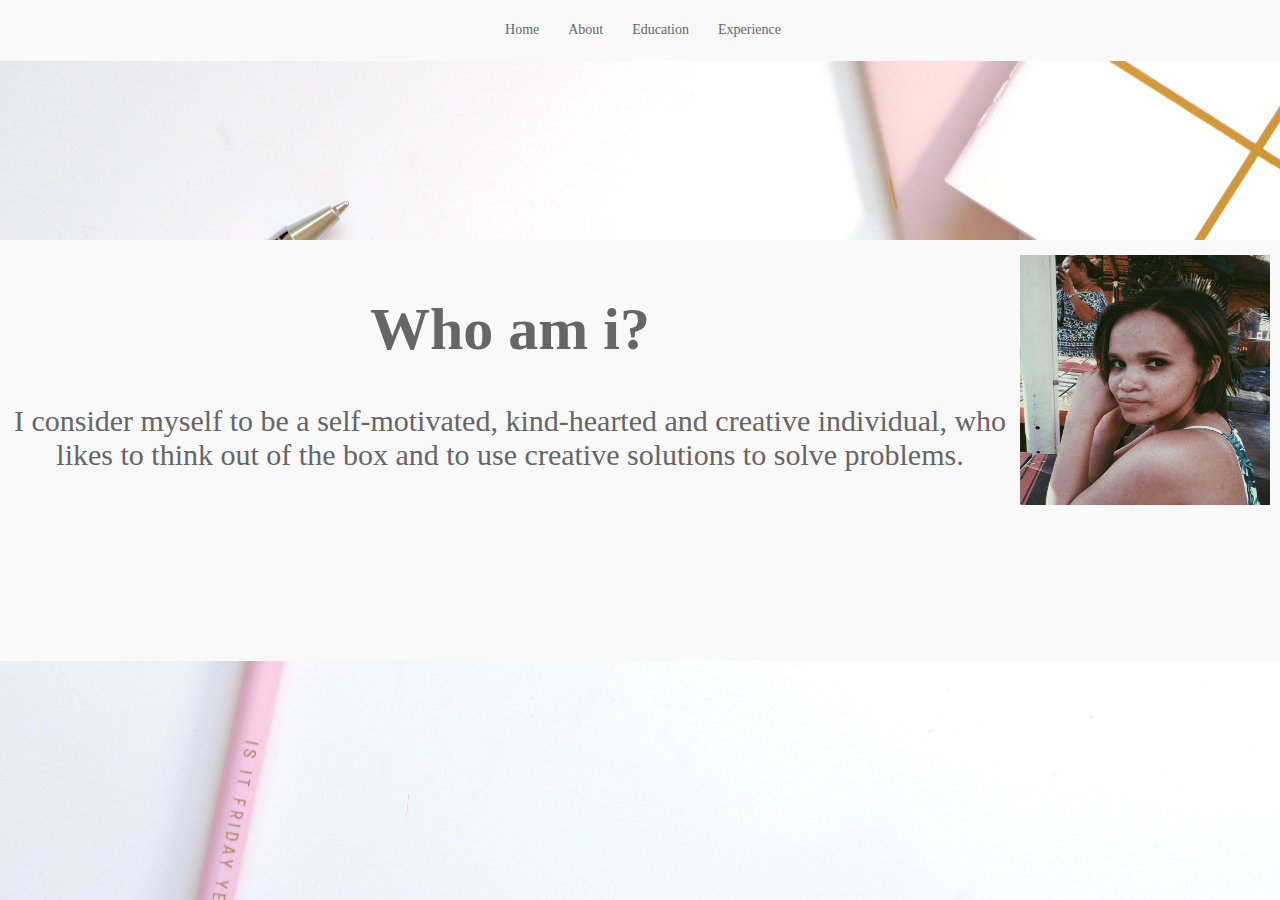
==== about.html @ f6963c2f "added a temp cv" ====
<!DOCTYPE html>
<html lang="en">
<head>
    <meta charset="UTF-8">
    <meta name="viewport" content="width=device-width, initial-scale=1.0">
    <meta http-equiv="X-UA-Compatible" content="ie=edge">
    <link rel="stylesheet" href="css/styles.css">
    <title>Warnita Adams</title>
</head>

    <body>
        <section class="nav_bar">
            <nav>
                <div class="nav_wrapper">
                    <a class="active" href="index.html">Home</a>
                    <a href="about.html">About</a>
                    <a href="education.html">Education</a>
                    <a href="experience.html">Experience</a>
                </div>
            </nav>
        </section>

        <!-- <div class="about">
            <section class="information">
                <h1>Who am i?</h1>
                    <p class="intoduction">I consider myself to be a self-motivated, kind-hearted and creative individual, who likes to think out of the box and to use creative solutions to solve problems.</p>
            </section>
        </div>  -->
        <!-- <div class="about">
            <section class="information">
                <div class="grid-container">
                    <div>
                        <img src="img/IMG_20180309_092000-min-min-min.jpg" alt="">
                    </div>
                    <div>
                        <h1>Who am i?</h1>
                        <p class="intoduction">I consider myself to be a self-motivated, kind-hearted and creative individual, who likes to think out of the box and to use creative solutions to solve problems.</p>
                    </div>
                </div>
            </section>
        </div> -->
        <section class="about">
            <div class="grid-container">
                <div>
                    <h1>Who am i?</h1>
                    <p class="intoduction">I consider myself to be a self-motivated, kind-hearted and creative individual, who likes to think out of the box and to use creative solutions to solve problems.</p>
                </div>
                <div class="my-picture">
                    <img src="img/IMG_20180309_092000-min-min-min.jpg" alt="">
                </div>
            </div>
        </section>
    </body>

</html>
---- css/styles.css ----
/* html{
    height: 100%;
} */

body{
    margin: 0;
}

nav{
    top: 0;
    position: fixed;
}

.nav_bar {
    overflow: hidden;
    height: 55px ;
    text-align: center;
    /* word-spacing: 20px; */
    background-color: #f9f9f9;
    position: fixed;
    display: flex;
    width: 100%;
    justify-content: center;
    align-items: center;
    top: 0;
    padding: 3px;
}

.nav_wrapper{
    padding-top: 15px;
}

a{
    width: 100%;
    height: 5.5px;
    font-size: 14px;
    line-height: 2.14;
    color: #666666;
    text-decoration: none;
    word-spacing: 20px;
}

.landing_page{
    display: flex;
    flex-direction: column;
    text-align: center;
    align-items: center;
    justify-content: center;
    height: 100vh;
    /* width: 100%; */
    background-image: url("../img/pexels3.jpg");
    background-size: cover;
    background-attachment: fixed;
}


/* landing page styling ends here */
/* About styling starts here */

body{
    margin: 0;
}

nav{
    top: 0;
    position: fixed;
}

.nav_bar {
    overflow: hidden;
    height: 55px ;
    text-align: center;
    word-spacing: 25px;
    background-color: #f9f9f9;
    position: fixed;
    display: flex;
    width: 100%;
    justify-content: center;
    align-items: center;
    top: 0;
    padding: 3px;
}

.nav_wrapper{
    padding-top: 15px;
}

a{
    width: 100%;
    height: 5.5px;
    font-size: 14px;
    line-height: 2.14;
    color: #666666;
    text-decoration: none;
    /* word-spacing: 20px; */
}

.grid{
    height: 100vh;
}

.about{
    display: flex;
    flex-direction: column;
    text-align: center;
    align-items: center;
    justify-content: center;
    height: 100vh;
    /* width: 100%; */
    background-image: url("../img/pexels3.jpg");
    background-size: cover;
    background-attachment: fixed;
}

.grid-container{
    display: grid;
    grid-template-columns: auto auto;
    /* grid-template-rows: auto auto; */
    grid-gap: 10px;
    background-color: #f9f9f9;
    padding: 10px;
    align-content: space-evenly;
    /* height: 250px; */
    /* width: 500px; */
    padding-top: 15px;
}

.grid-container > div {
    background-color: #f9f9f9;
    text-align: center;
    /* padding: 20px 0; */
    font-size: 30px;
    height: 44vh;
    color: #666666
}
  
/* .information{
    background-color: antiquewhite;
    padding: 50px;
}

img{
    width: 50px;
    height: 50px;       
}

.grid_container{
    display: grid;
    grid-template-rows: auto auto;

} */

.grid-container > div img {
 height: 250px;
 width: 250px;
}

/* About styling ends here */
/* Education styling starts here */
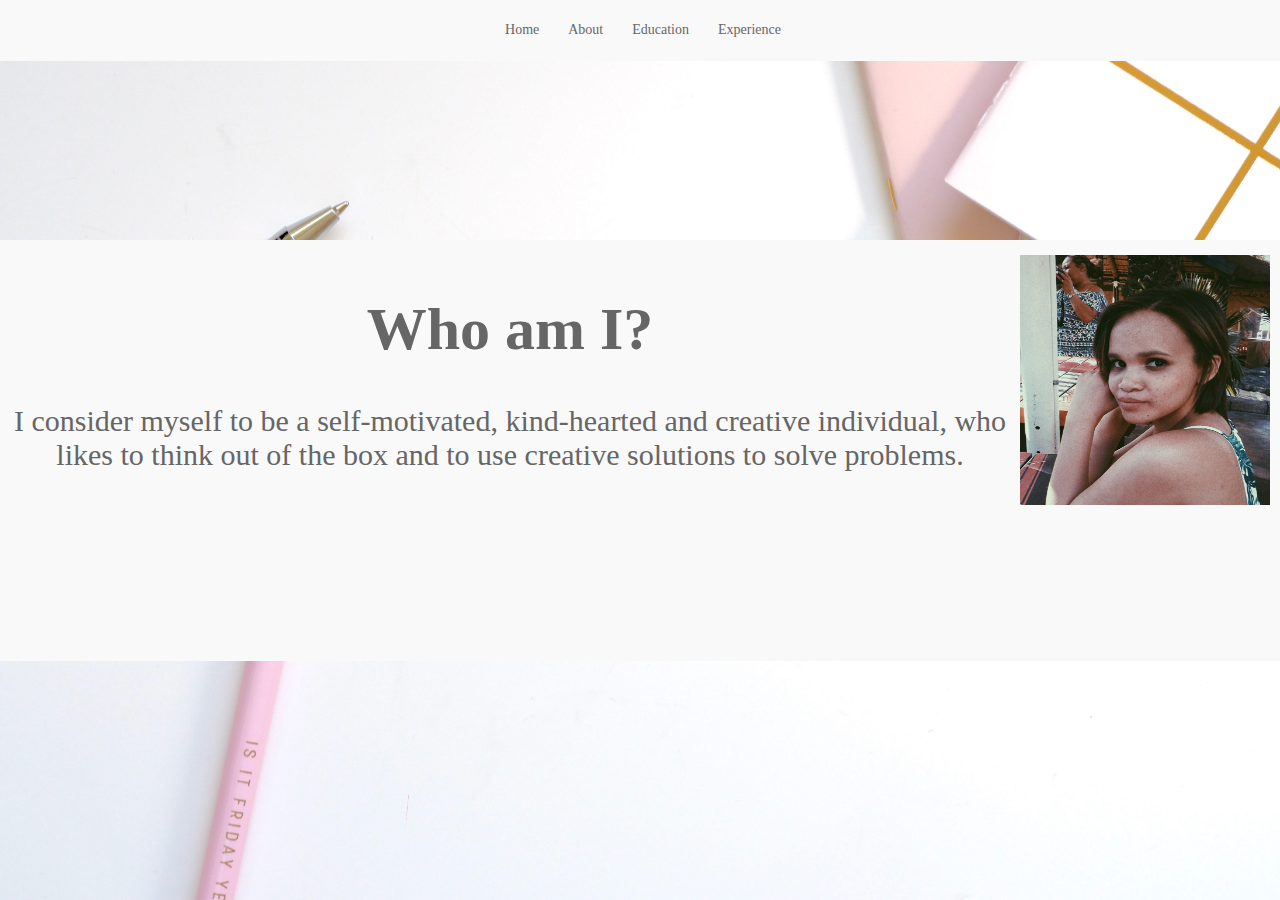
==== commit 1570b8ba: "added education and experience html docs" ====
--- a/about.html
+++ b/about.html
@@ -20,29 +20,10 @@
             </nav>
         </section>
 
-        <!-- <div class="about">
-            <section class="information">
-                <h1>Who am i?</h1>
-                    <p class="intoduction">I consider myself to be a self-motivated, kind-hearted and creative individual, who likes to think out of the box and to use creative solutions to solve problems.</p>
-            </section>
-        </div>  -->
-        <!-- <div class="about">
-            <section class="information">
-                <div class="grid-container">
-                    <div>
-                        <img src="img/IMG_20180309_092000-min-min-min.jpg" alt="">
-                    </div>
-                    <div>
-                        <h1>Who am i?</h1>
-                        <p class="intoduction">I consider myself to be a self-motivated, kind-hearted and creative individual, who likes to think out of the box and to use creative solutions to solve problems.</p>
-                    </div>
-                </div>
-            </section>
-        </div> -->
         <section class="about">
             <div class="grid-container">
                 <div>
-                    <h1>Who am i?</h1>
+                    <h1>Who am I?</h1>
                     <p class="intoduction">I consider myself to be a self-motivated, kind-hearted and creative individual, who likes to think out of the box and to use creative solutions to solve problems.</p>
                 </div>
                 <div class="my-picture">
--- a/css/styles.css
+++ b/css/styles.css
@@ -156,4 +156,143 @@
 }
 
 /* About styling ends here */
-/* Education styling starts here */+/* Education styling starts here */
+
+body{
+    margin: 0;
+}
+
+nav{
+    top: 0;
+    position: fixed;
+}
+
+.nav_bar {
+    overflow: hidden;
+    height: 55px ;
+    text-align: center;
+    word-spacing: 25px;
+    background-color: #f9f9f9;
+    position: fixed;
+    display: flex;
+    width: 100%;
+    justify-content: center;
+    align-items: center;
+    top: 0;
+    padding: 3px;
+}
+
+.nav_wrapper{
+    padding-top: 15px;
+}
+
+a{
+    width: 100%;
+    height: 5.5px;
+    font-size: 14px;
+    line-height: 2.14;
+    color: #666666;
+    text-decoration: none;
+    /* word-spacing: 20px; */
+}
+
+.education{
+    display: flex;
+    flex-direction: column;
+    text-align: center;
+    align-items: center;
+    justify-content: center;
+    height: 100vh;
+    /* width: 100%; */
+    background-image: url("../img/pexels3.jpg");
+    background-size: cover;
+    background-attachment: fixed;
+}
+
+.education_info{
+    display: grid;
+    grid-template-columns: auto auto;
+    grid-template-rows: auto auto;
+    grid-gap: 10px;
+    background-color: black;
+    padding: 10px;
+    align-content: space-evenly;
+    /* height: 250px; */
+    /* width: 500px; */
+    padding-top: 15px;
+}
+
+.education_info > div {
+    background-color: #f9f9f9;
+    text-align: center;
+    /* padding: 20px 0; */
+    font-size: 30px;
+    height: 44vh;
+    color: #666666
+}
+
+#item-1 {
+    grid-column: 1 / span 2;
+    grid-row: 1;
+    height: 9vh;
+    width: 177vh;
+}
+
+#item-3 {
+    font-size: small;
+}
+
+
+/* Education styling ends here */
+/* Experience styling starts here */
+body{
+    margin: 0;
+}
+
+nav{
+    top: 0;
+    position: fixed;
+}
+
+.nav_bar {
+    overflow: hidden;
+    height: 55px ;
+    text-align: center;
+    word-spacing: 25px;
+    background-color: #f9f9f9;
+    position: fixed;
+    display: flex;
+    width: 100%;
+    justify-content: center;
+    align-items: center;
+    top: 0;
+    padding: 3px;
+}
+
+.nav_wrapper{
+    padding-top: 15px;
+}
+
+a{
+    width: 100%;
+    height: 5.5px;
+    font-size: 14px;
+    line-height: 2.14;
+    color: #666666;
+    text-decoration: none;
+    /* word-spacing: 20px; */
+}
+
+.experience{
+    display: flex;
+    flex-direction: column;
+    text-align: center;
+    align-items: center;
+    justify-content: center;
+    height: 100vh;
+    /* width: 100%; */
+    background-image: url("../img/pexels3.jpg");
+    background-size: cover;
+    background-attachment: fixed;
+}
+/* Experience styling ends here */